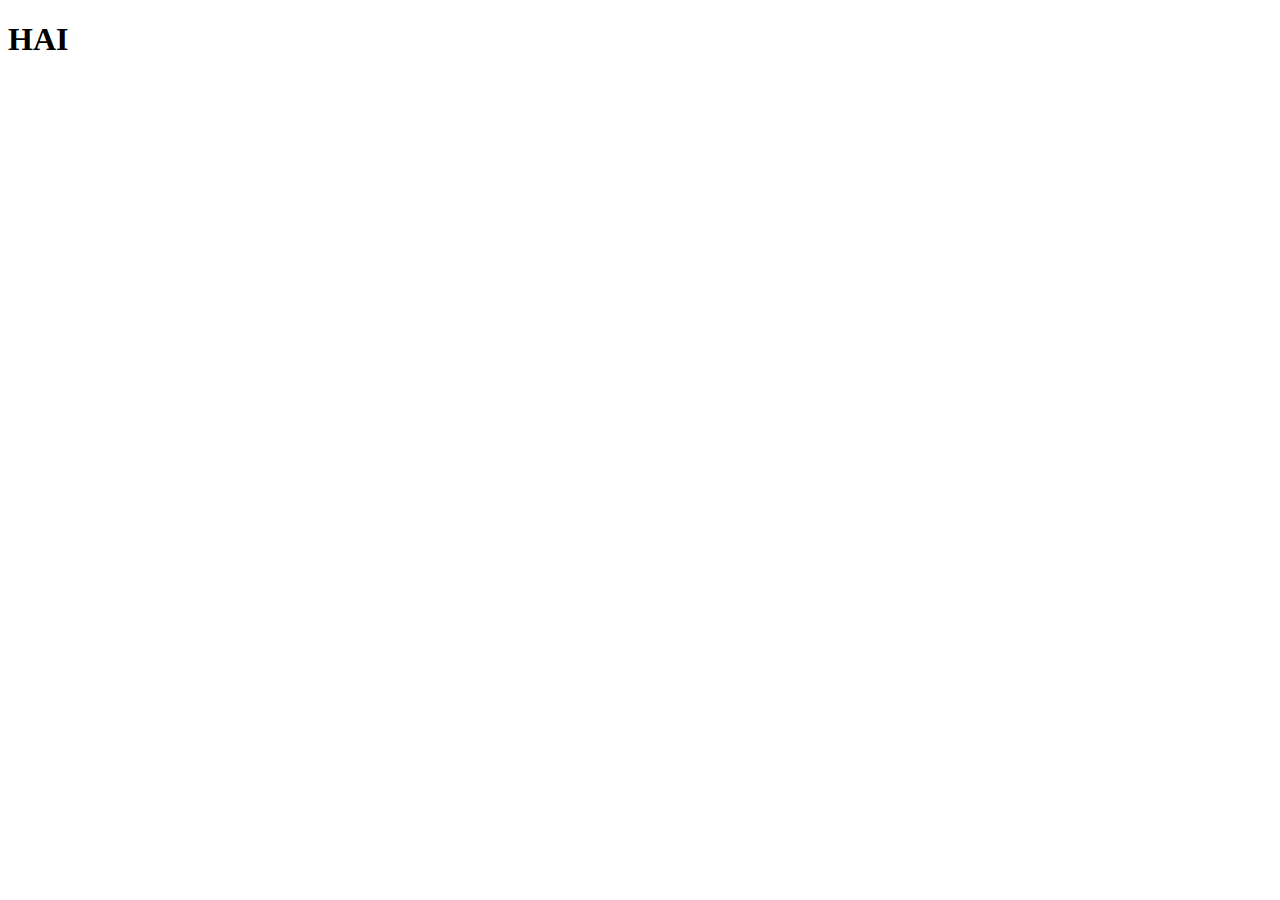
==== index.html @ 691076f9 "Message" ====
<!DOCTYPE html>
<html lang="en">
<head>
    <meta charset="UTF-8">
    <meta http-equiv="X-UA-Compatible" content="IE=edge">
    <meta name="viewport" content="width=device-width, initial-scale=1.0">
    <title> Christian Website </title>
</head>
<body>
    <h1> HAI  </h1>

</body>
</html>
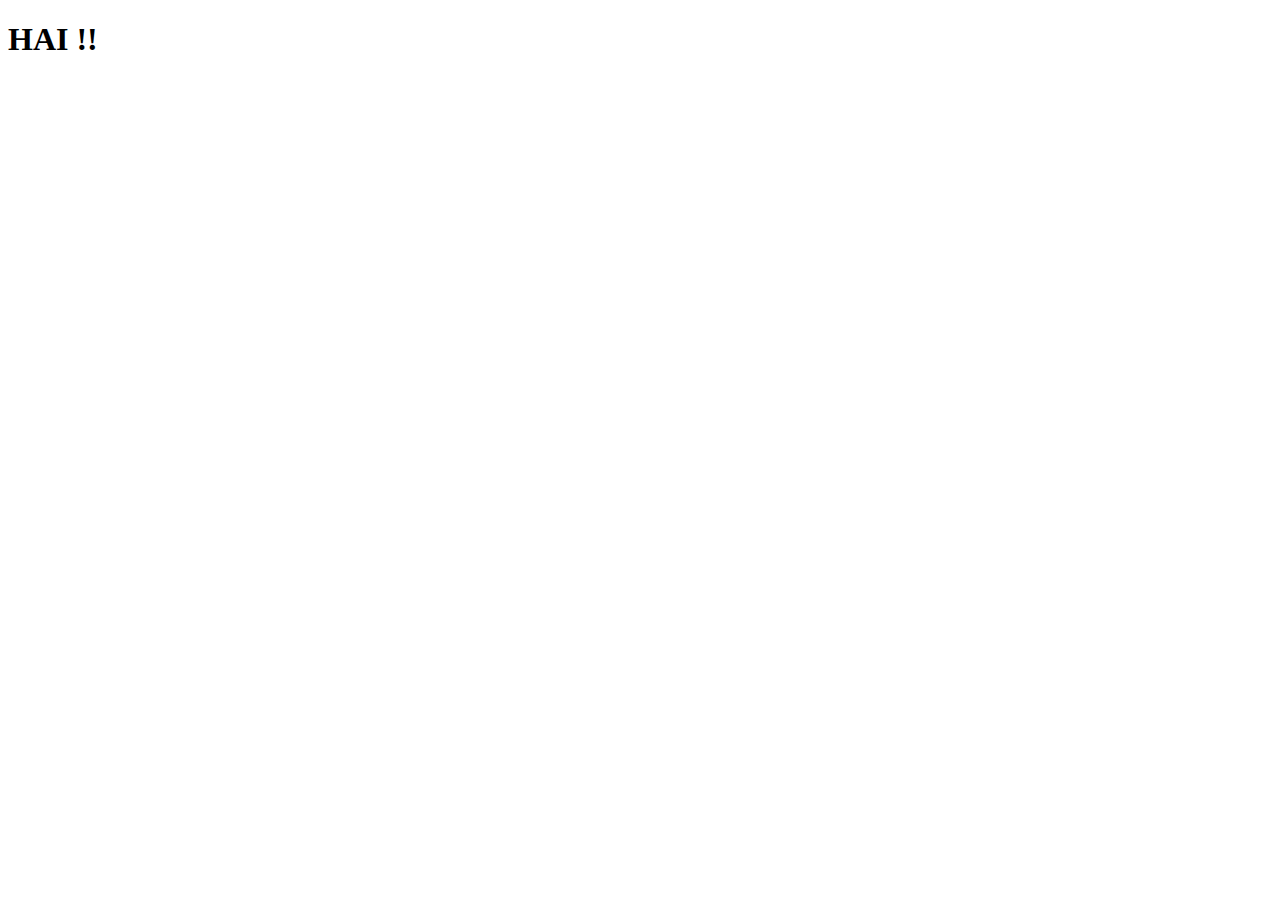
==== commit b2b04c68: "header" ====
--- a/index.html
+++ b/index.html
@@ -7,7 +7,7 @@
     <title> Christian Website </title>
 </head>
 <body>
-    <h1> HAI  </h1>
+    <h1> HAI !! </h1>
 
 </body>
 </html>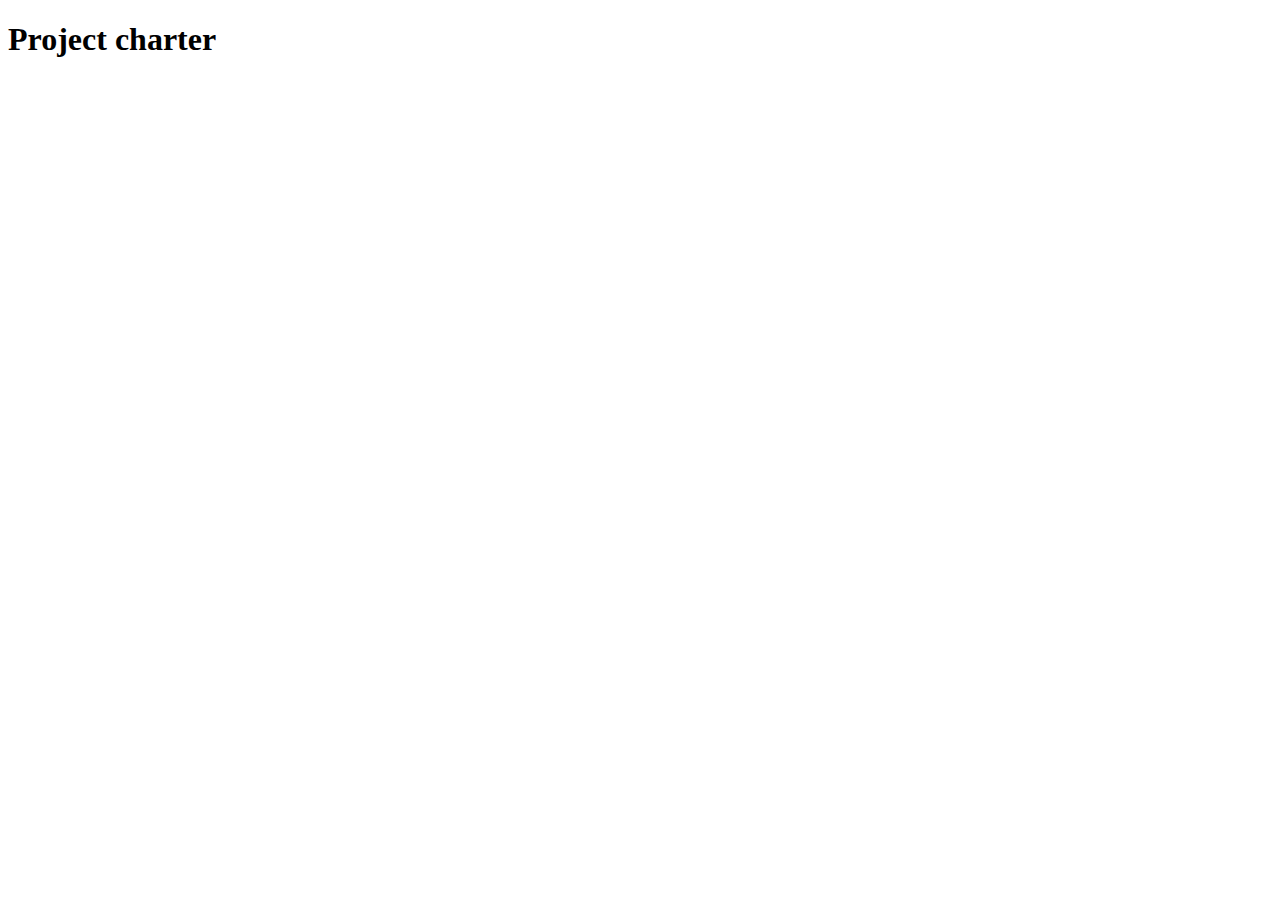
==== commit c9248143: "add" ====
--- a/index.html
+++ b/index.html
@@ -4,10 +4,11 @@
     <meta charset="UTF-8">
     <meta http-equiv="X-UA-Compatible" content="IE=edge">
     <meta name="viewport" content="width=device-width, initial-scale=1.0">
-    <title> Christian Website </title>
-</head>
-<body>
-    <h1> HAI !! </h1>
-
+    <title>Learning WebGL</title>
+  </head>
+  <body>
+    <h1> Project charter </h1>
+    <canvas id="myCanvas" width="800" height="600">hallo</canvas>
+    <script src="main.js"></script>
 </body>
 </html>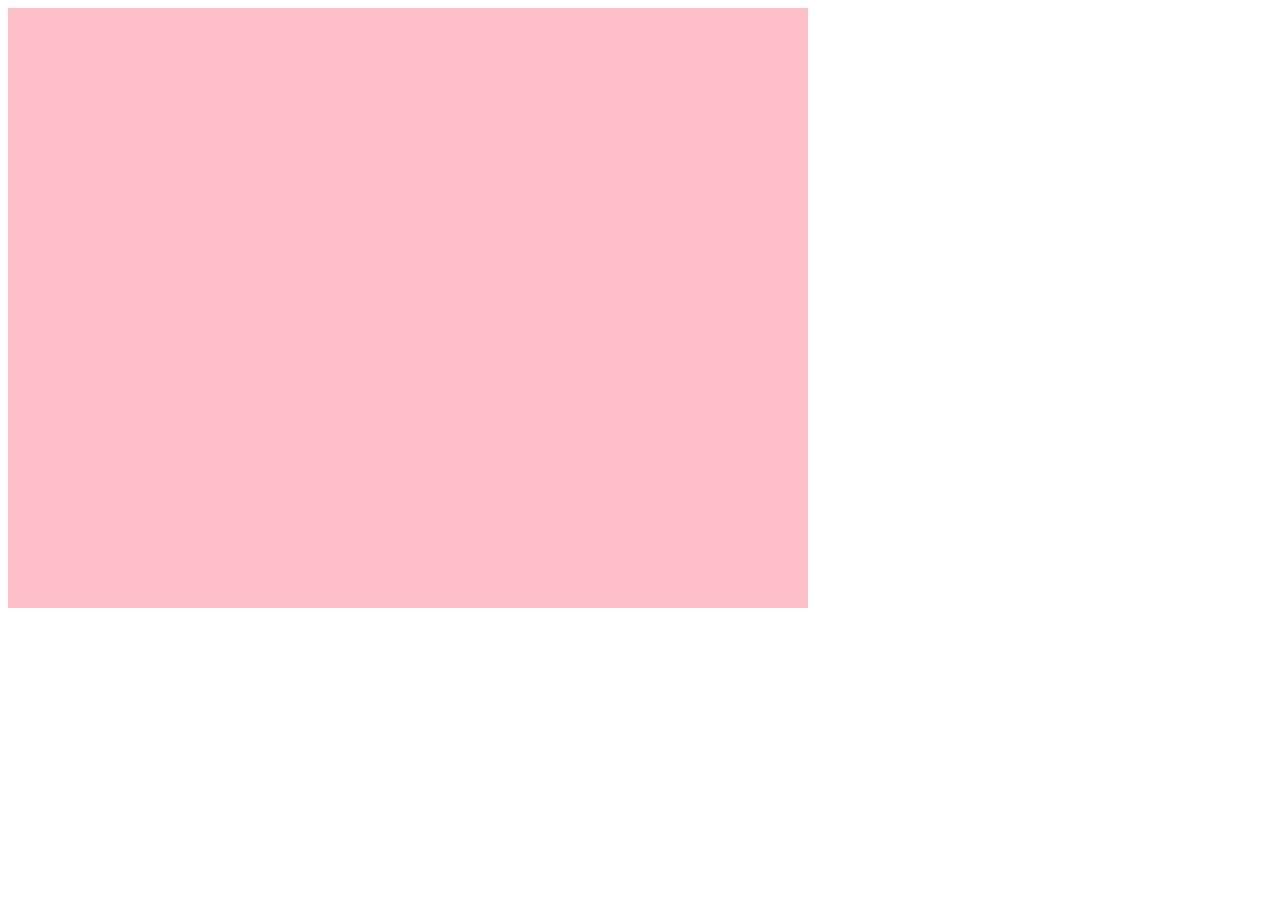
==== commit 6ccd7136: "adds" ====
--- a/index.html
+++ b/index.html
@@ -6,8 +6,8 @@
     <meta name="viewport" content="width=device-width, initial-scale=1.0">
     <title>Learning WebGL</title>
   </head>
-  <body>
-    <h1> Project charter </h1>
+  <body onload="main()">
+    
     <canvas id="myCanvas" width="800" height="600">hallo</canvas>
     <script src="main.js"></script>
 </body>
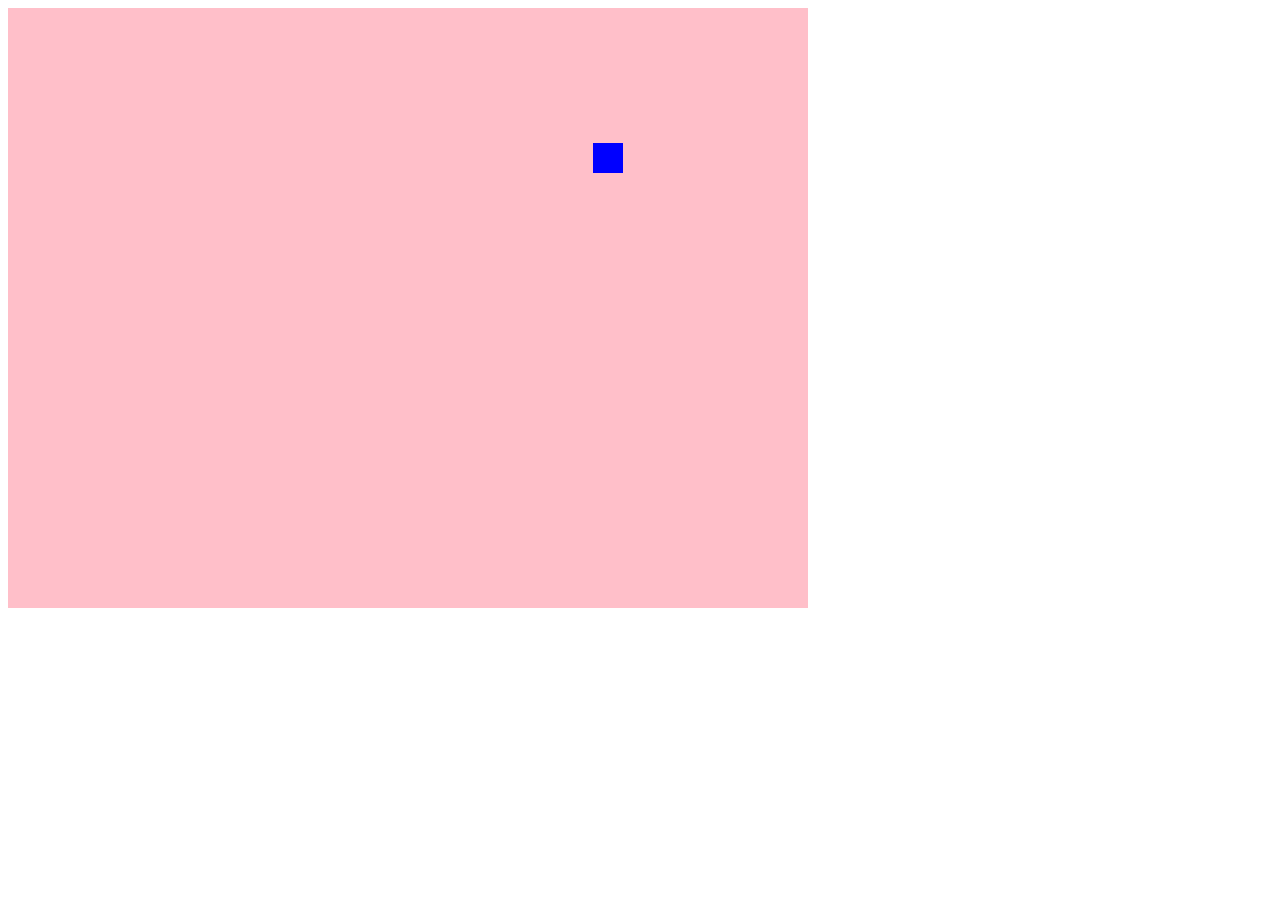
==== commit f24ef315: "adding rgb" ====
--- a/index.html
+++ b/index.html
@@ -1,14 +1,13 @@
 <!DOCTYPE html>
 <html lang="en">
-<head>
-    <meta charset="UTF-8">
-    <meta http-equiv="X-UA-Compatible" content="IE=edge">
-    <meta name="viewport" content="width=device-width, initial-scale=1.0">
+  <head>
+    <meta charset="UTF-8" />
+    <meta http-equiv="X-UA-Compatible" content="IE=edge" />
+    <meta name="viewport" content="width=device-width, initial-scale=1.0" />
     <title>Learning WebGL</title>
   </head>
   <body onload="main()">
-    
-    <canvas id="myCanvas" width="800" height="600">hallo</canvas>
+    <canvas id="myCanvas" width="800" height="600">halo browser</canvas>
     <script src="main.js"></script>
-</body>
+  </body>
 </html>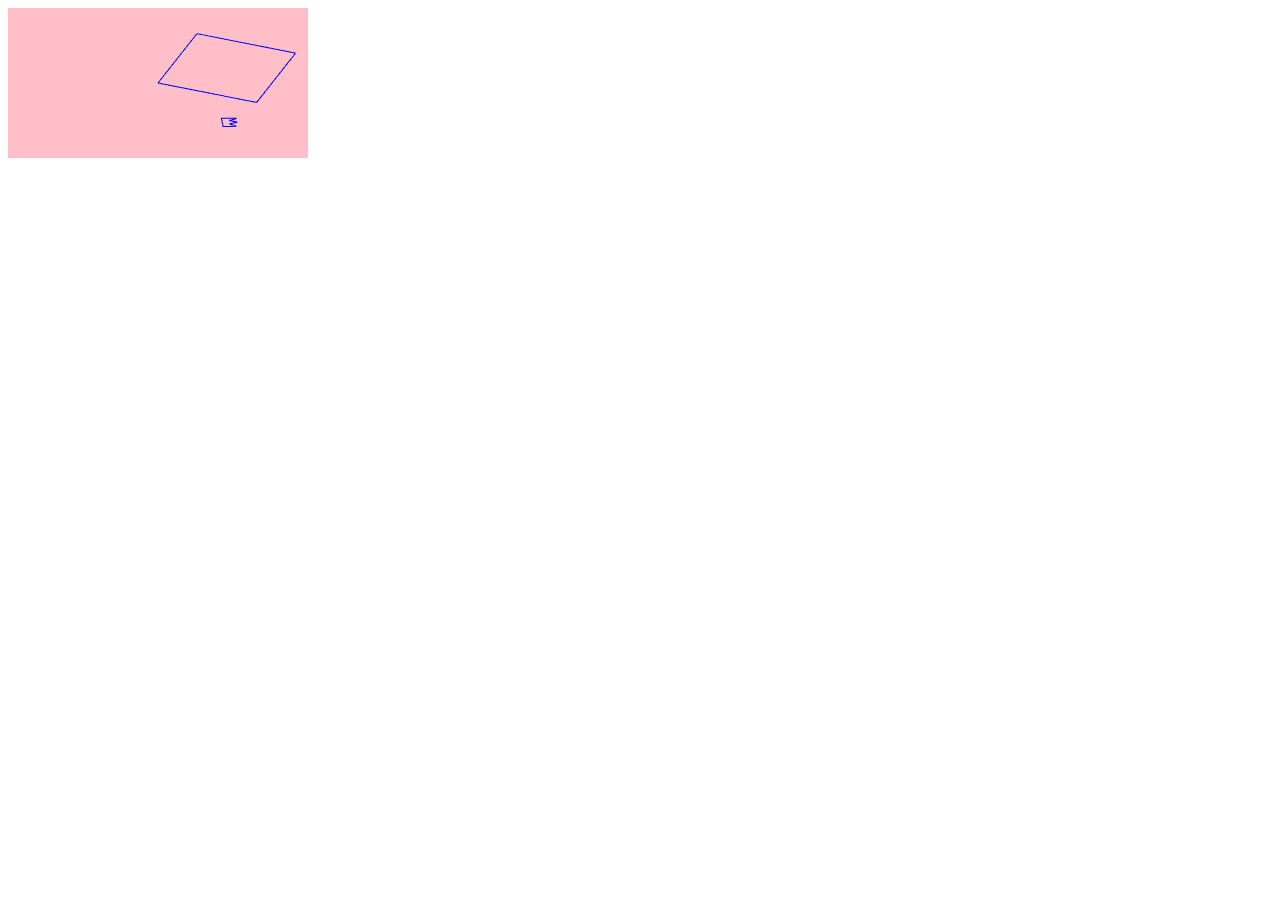
==== commit 18f75b53: "NEW" ====
--- a/index.html
+++ b/index.html
@@ -5,9 +5,10 @@
     <meta http-equiv="X-UA-Compatible" content="IE=edge" />
     <meta name="viewport" content="width=device-width, initial-scale=1.0" />
     <title>Learning WebGL</title>
+    <link rel="stylesheet" href=style.css">
   </head>
   <body onload="main()">
-    <canvas id="myCanvas" width="800" height="600">halo browser</canvas>
+    <canvas id="myCanvas"  style="height: 1080; width: 1200;">halo browser</canvas>
     <script src="main.js"></script>
   </body>
-</html>+</html> 